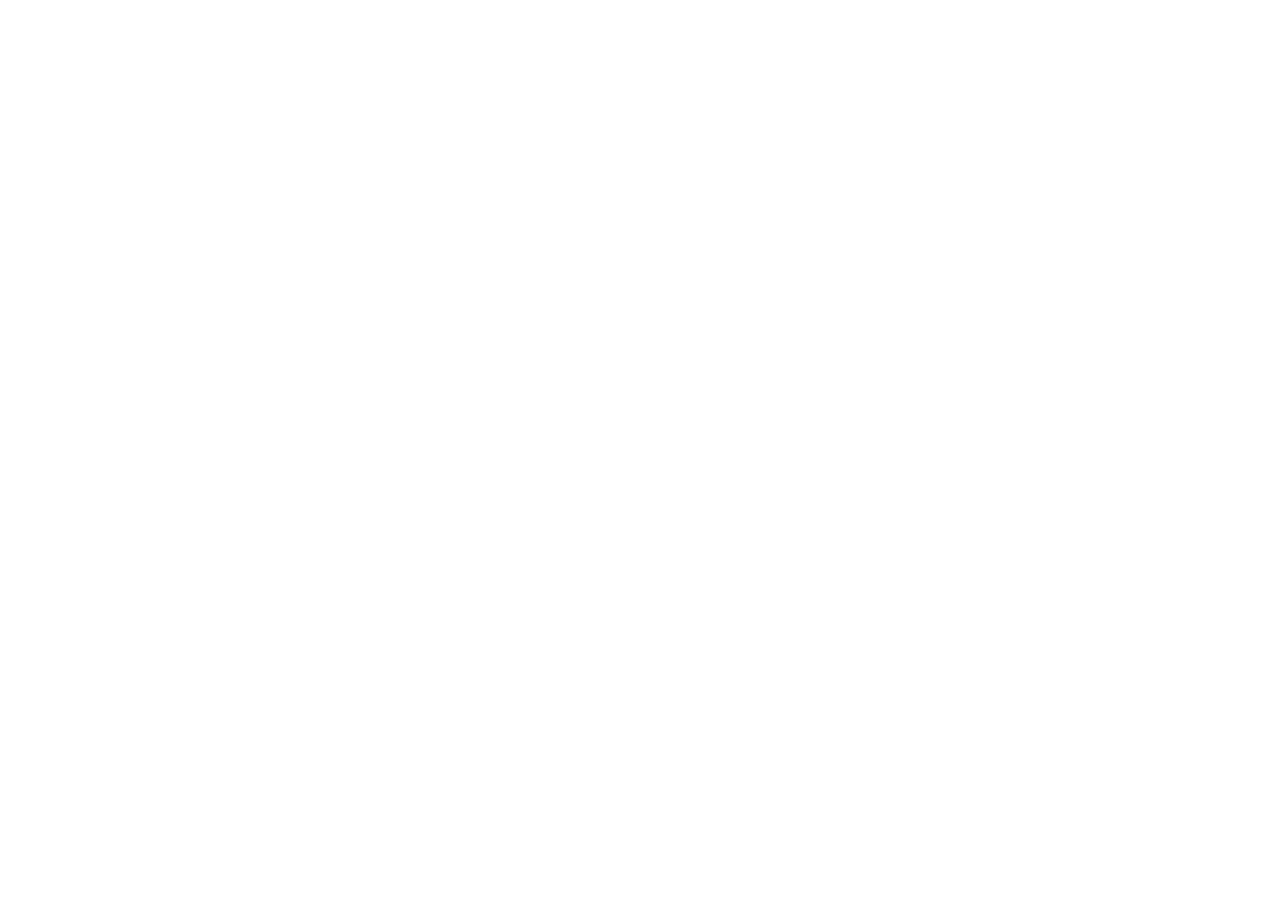
==== index.html @ b5307801 "feat: Adicionando estrutura" ====
<!DOCTYPE html>
<html lang="pt-br">
<head> 
    <meta charset="UTF-8">
    <meta name="viewport" content="width=device-width, initial-scale=1.0">
    <title>Café com Código</title>
</head>
<body>
    
</body>
</html>
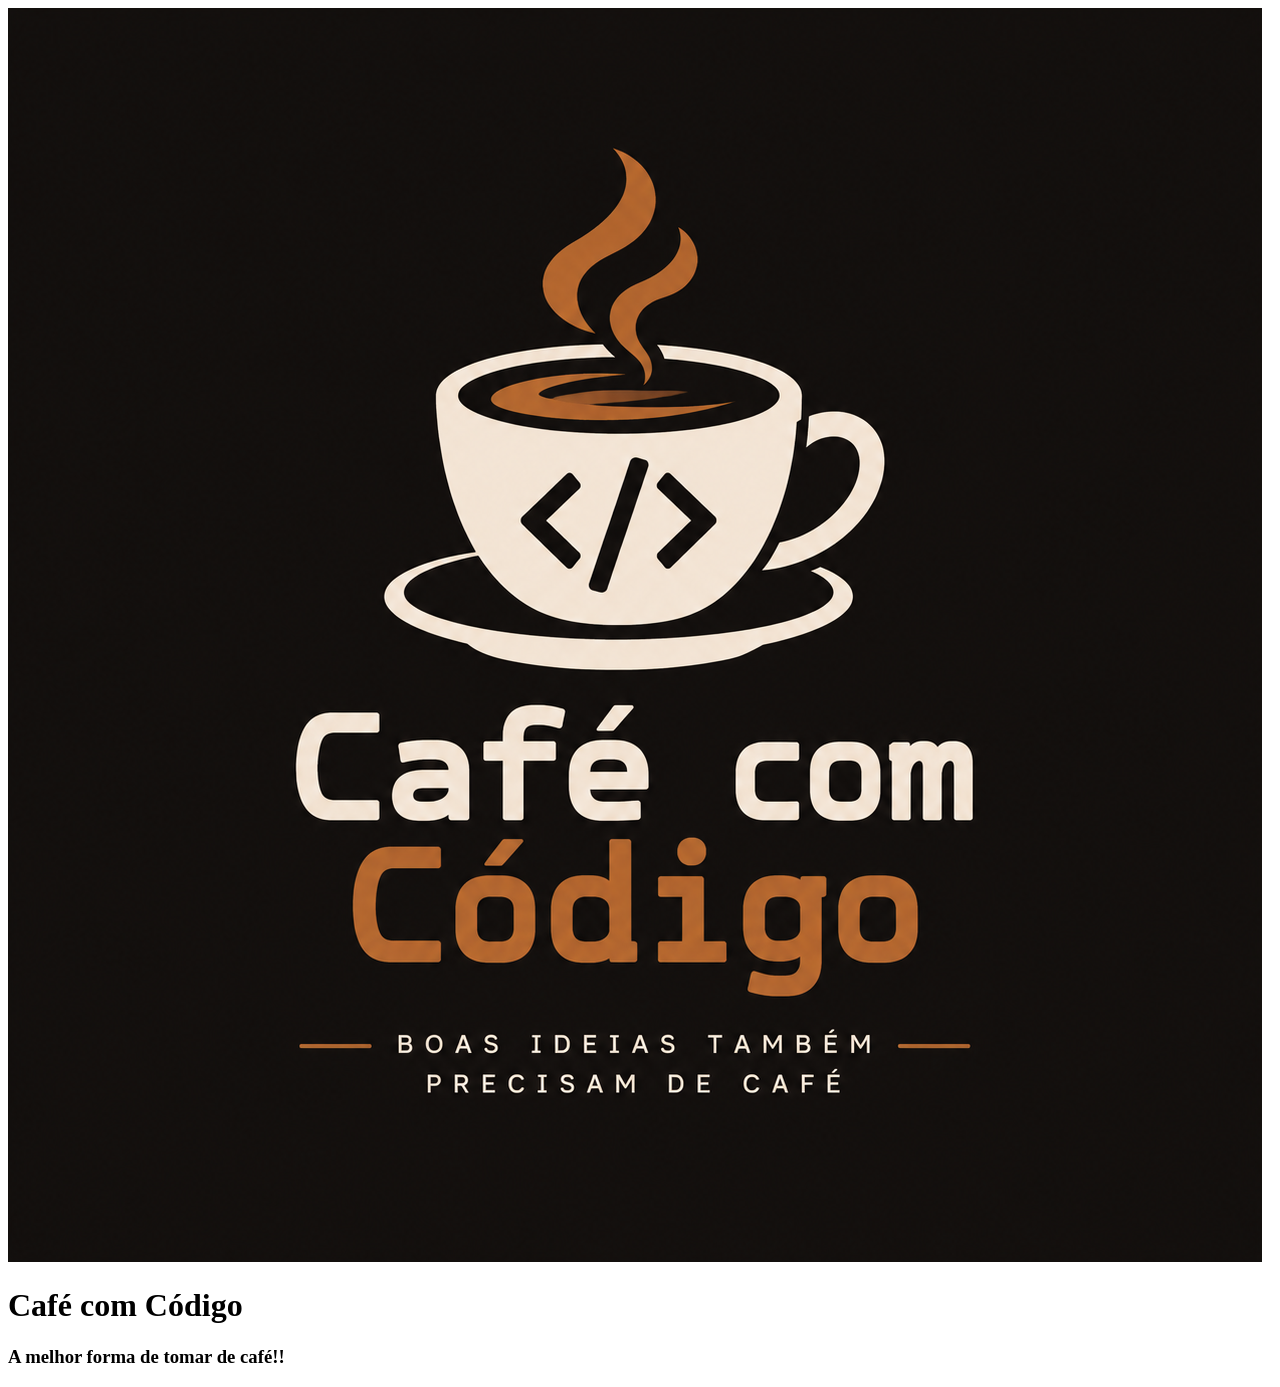
==== commit ea1add3f: "feat: Adiciona corpo do projeto" ====
--- a/index.html
+++ b/index.html
@@ -6,6 +6,11 @@
     <title>Café com Código</title>
 </head>
 <body>
-    
+    <header>
+        <img class="logo" src="Imagens/logo.png" alt="logo do site">
+        <h1>Café com Código</h1>
+        <h3>A melhor forma de tomar de café!!</h3>
+    </header>
+    <main></main>
 </body>
 </html> 
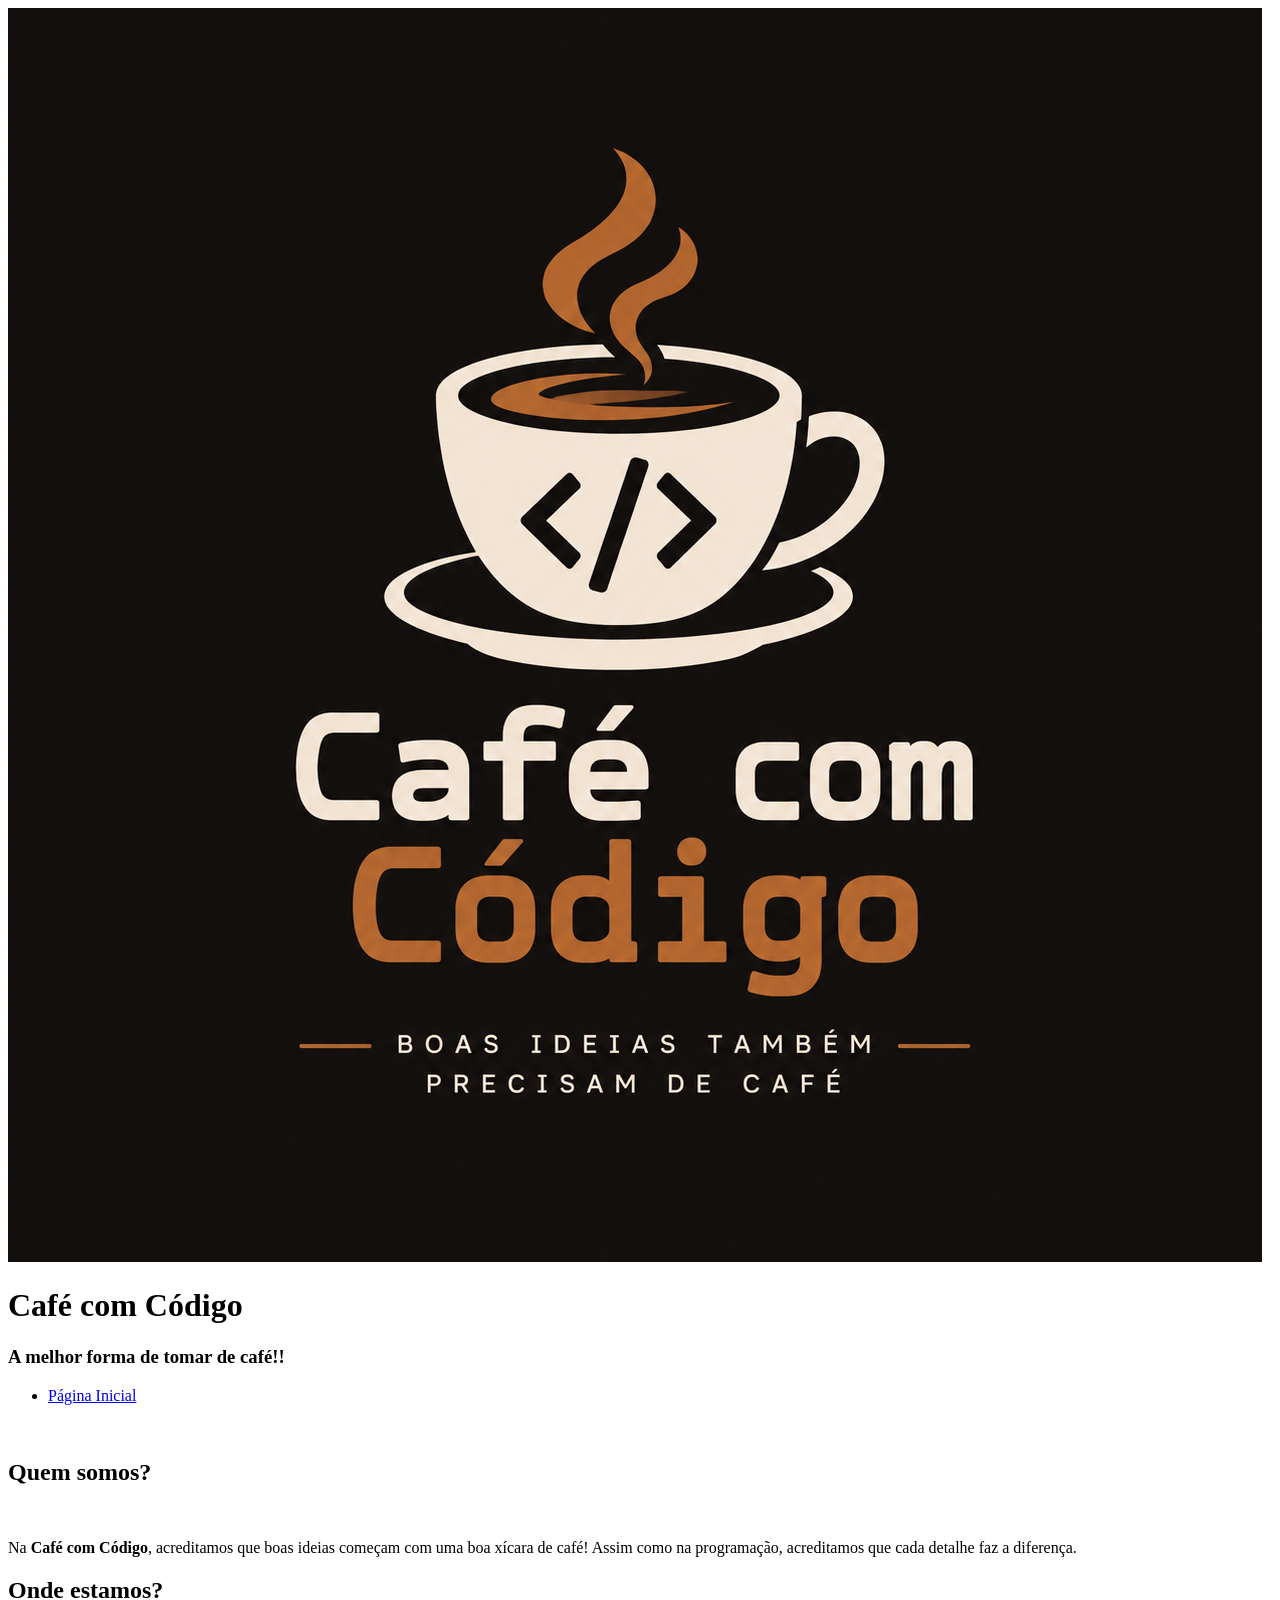
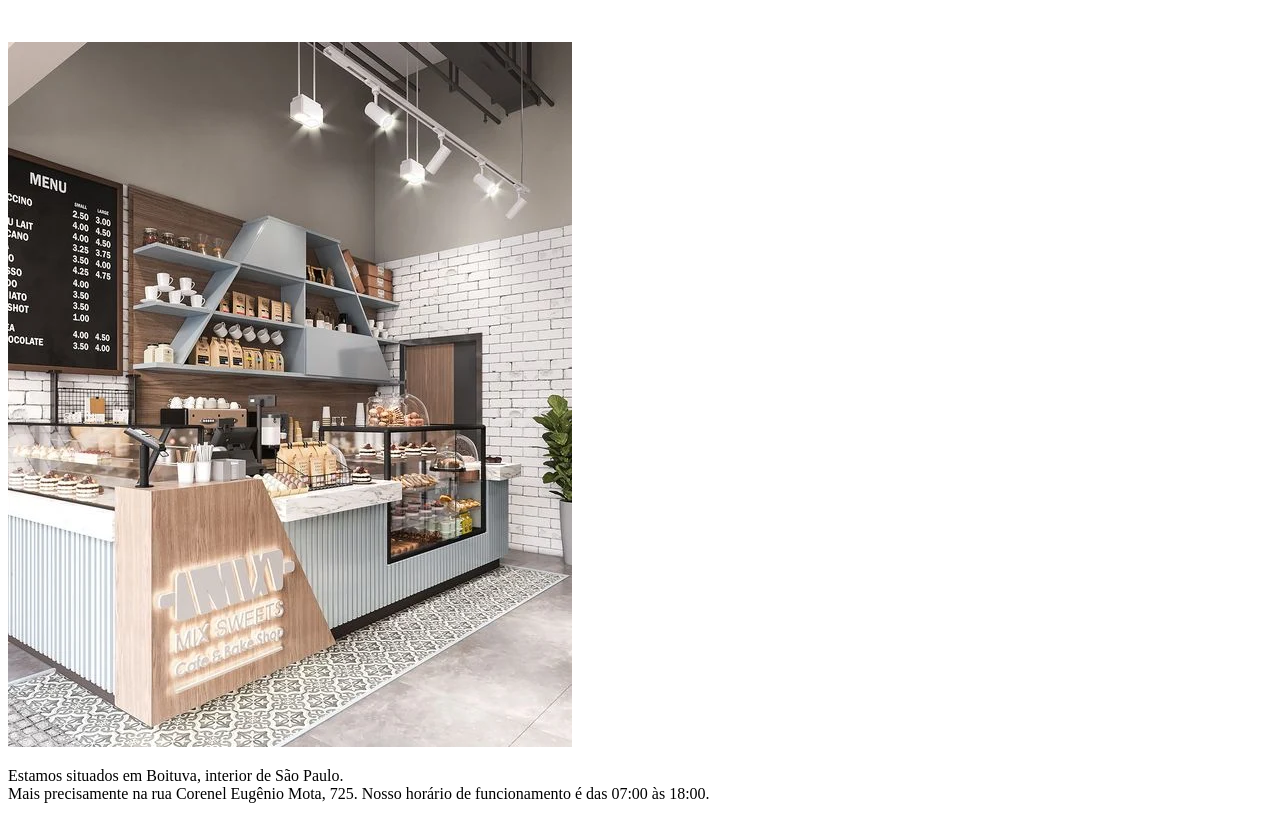
==== commit 54d872fe: "feat: Adiciona main finalizado" ====
--- a/index.html
+++ b/index.html
@@ -11,6 +11,33 @@
         <h1>Café com Código</h1>
         <h3>A melhor forma de tomar de café!!</h3>
     </header>
-    <main></main>
+    <main class="principal"> 
+        <nav>
+            <ul>
+                <li><a class="nav" href="index.html">Página Inicial</a></li>
+
+            </ul>
+        </nav>
+        <br>
+        <section id="seçao">
+            <article class="sobre">
+                <h2>Quem somos?</h2><br>
+                <p class="paragrafo">
+                    Na <strong>Café com Código</strong>,
+                    acreditamos que boas ideias começam com uma boa xícara de café! Assim como na programação, acreditamos que cada detalhe faz a diferença. 
+                </p>
+            </article>
+            <article class="local">
+                <h2>Onde estamos?</h2><br>
+                <img class="img_cafeteria" src="Imagens/image.webp" alt="imagem de cafeteria">
+                <p>
+                    Estamos situados em Boituva, interior de São Paulo. <br> Mais precisamente na rua Corenel Eugênio Mota, 725. Nosso horário de funcionamento é das 07:00 às 18:00.
+                </p>
+
+            </article>
+        </section>
+        
+
+    </main>
 </body>
 </html> 
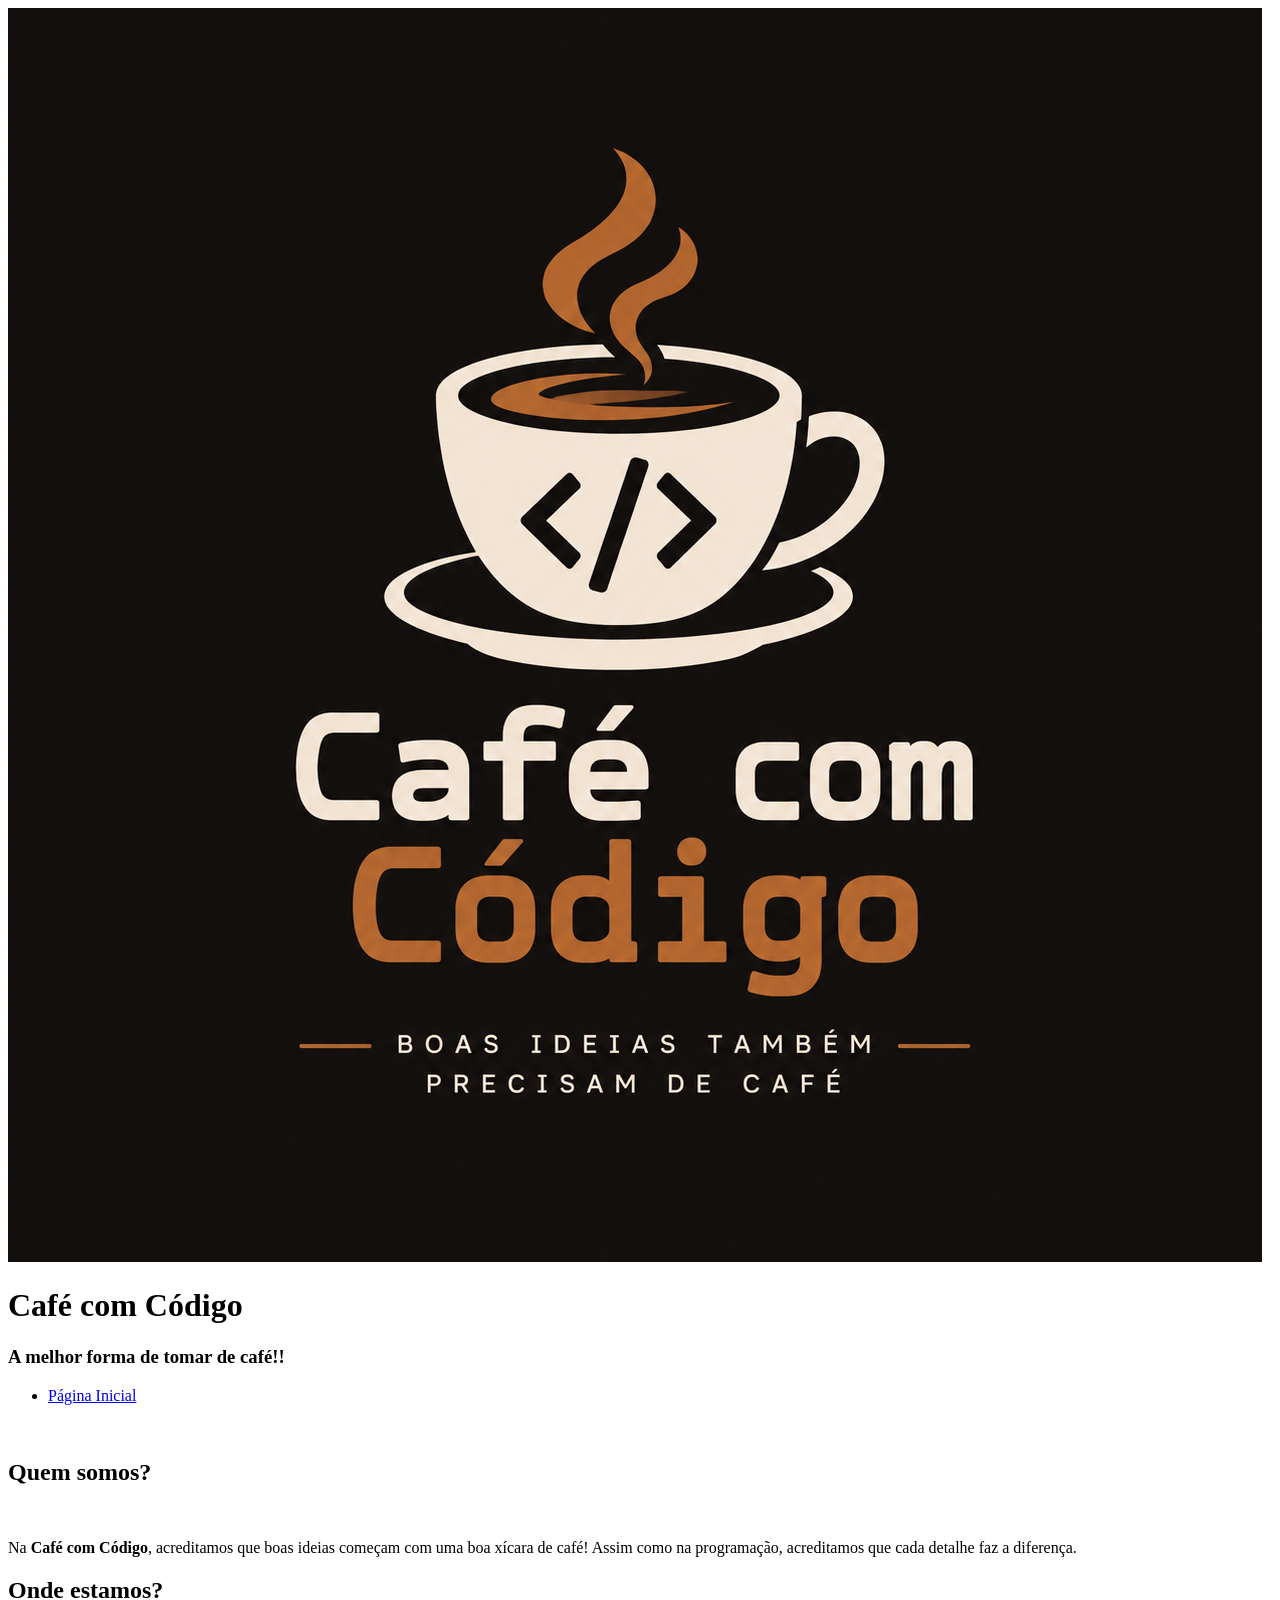
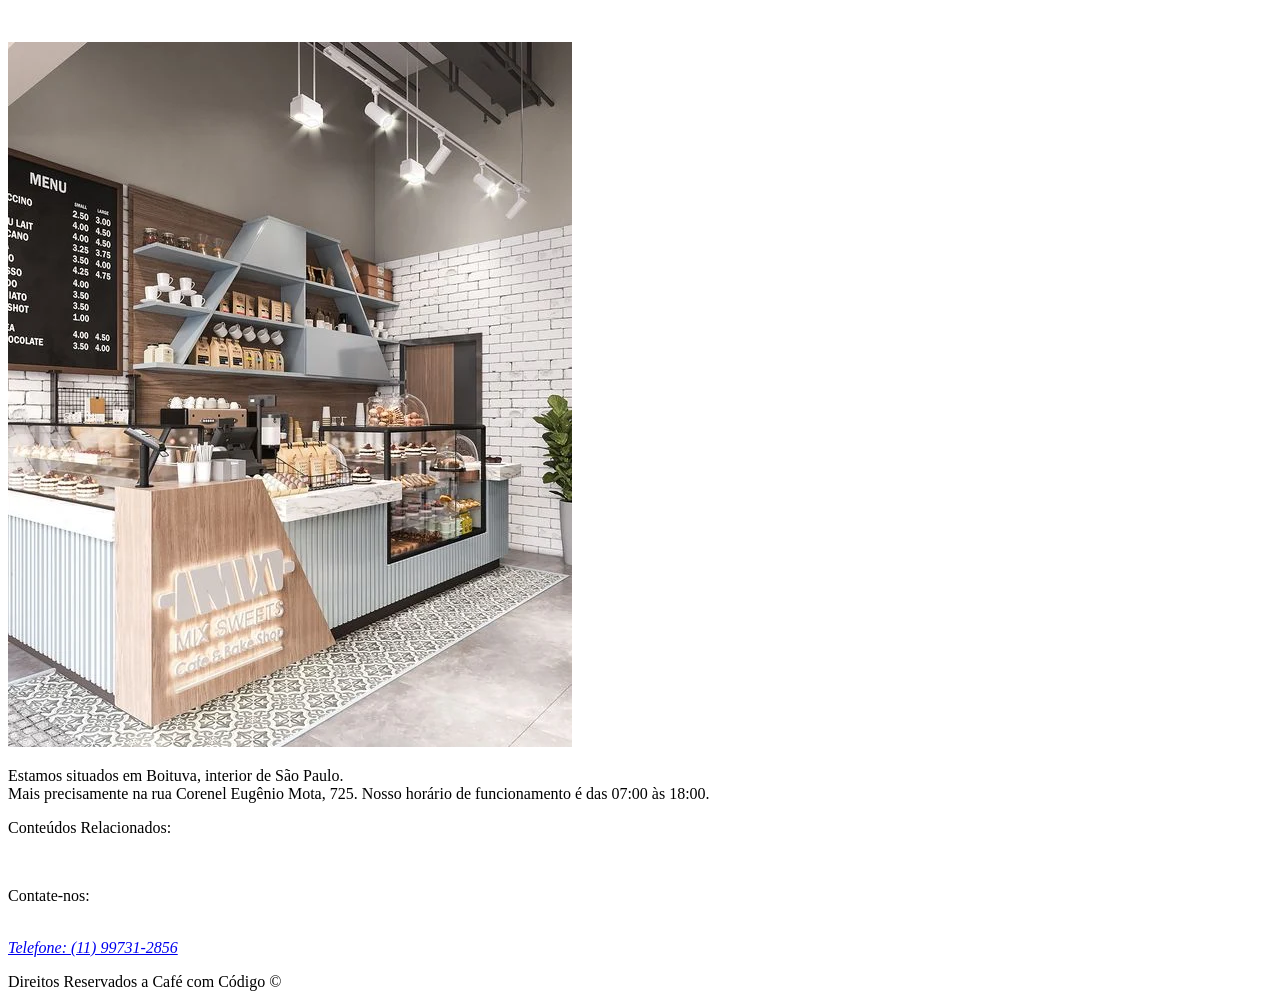
==== commit 8119b10f: "feat: Adiciona index finalizado" ====
--- a/index.html
+++ b/index.html
@@ -33,11 +33,16 @@
                 <p>
                     Estamos situados em Boituva, interior de São Paulo. <br> Mais precisamente na rua Corenel Eugênio Mota, 725. Nosso horário de funcionamento é das 07:00 às 18:00.
                 </p>
-
             </article>
         </section>
-        
-
     </main>
+    <footer>
+        <p>Conteúdos Relacionados:</p> <br>
+        <p>Contate-nos:</p> <br>
+        <address>
+            <a class="footer" href="11997312856">Telefone: (11) 99731-2856</a>
+        </address>
+        <p>Direitos Reservados a Café com Código ©</p>
+    </footer>
 </body>
 </html> 
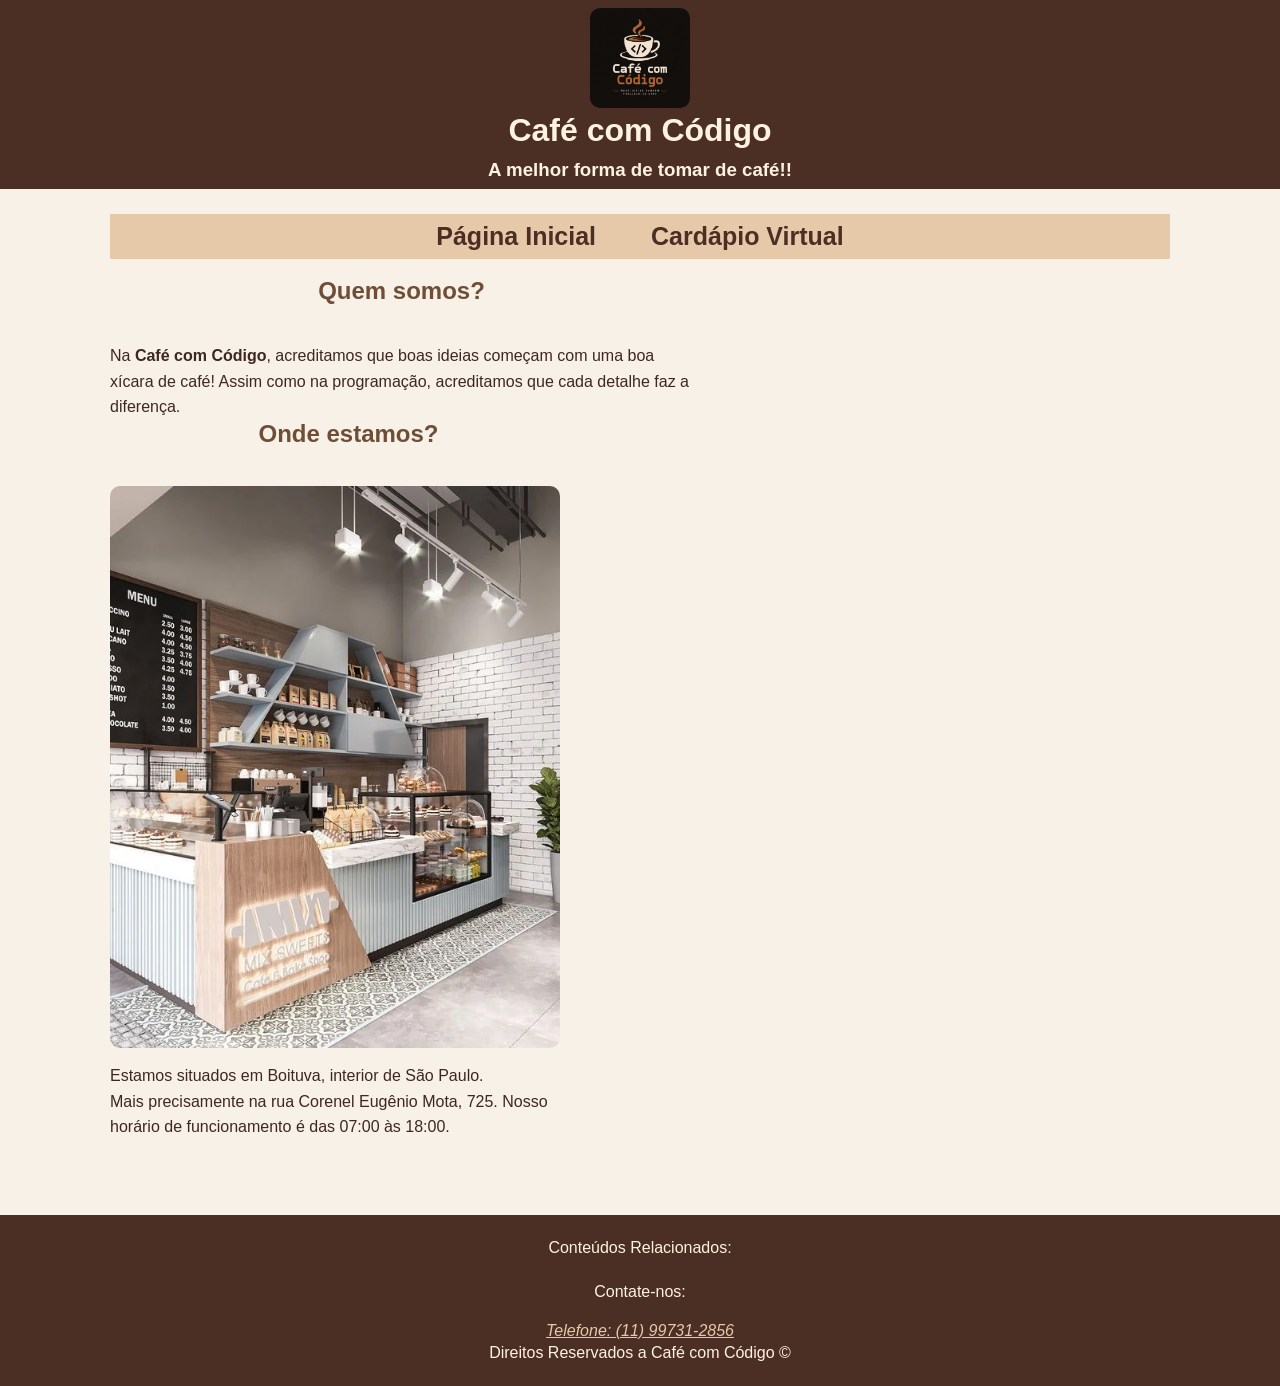
==== commit e24222e3: "feat: Adiciona cardápio" ====
--- a/index.html
+++ b/index.html
@@ -4,6 +4,8 @@
     <meta charset="UTF-8">
     <meta name="viewport" content="width=device-width, initial-scale=1.0">
     <title>Café com Código</title>
+    <link rel="stylesheet" href="Estilos/index.css">
+
 </head>
 <body>
     <header>
@@ -15,7 +17,7 @@
         <nav>
             <ul>
                 <li><a class="nav" href="index.html">Página Inicial</a></li>
-
+                <li><a class="nav" href="Páginas/cardapio.html">Cardápio Virtual</a></li>
             </ul>
         </nav>
         <br>
--- a/Estilos/index.css
+++ b/Estilos/index.css
@@ -0,0 +1,135 @@
+
+/* Configurações gerais que serão aplicadas e todos os elementos da pagina*/
+* {
+    margin: 0; /* Remove as margens padrão dos elementos */
+    padding: 0; /* Remove o espaçamento interno padrão dos elementos */
+    box-sizing: border-box; /* Faz a largura e a altura incluírem o conteúdo, o padding e a borda */
+}
+
+body {
+    min-height: 100vh; /* Garante que o body tenha pelo menos a altura da tela */
+    display: flex; /* permite organizar os elementos filhos de um elemento */
+    flex-direction: column;  /* Organiza os elementos filhos (que ficam dentro de body) em uma coluna, de cima para baixo */
+    font-family: Arial, sans-serif;  /* Define a fonte do texto; sans-serif é uma alternativa caso Arial não esteja disponível */
+    background-color: #f8f1e7;
+    color: #3e2723;
+}
+
+/* Cabeçalho */
+header {
+    background-color: #4b2e24;
+    color: #fff3e0;
+    text-align: center;
+    padding: 8px; /* Cria um espaçamento interno de 8px em todos os lados */
+}
+
+header img {
+    width: 100px;
+    border-radius: 10px;
+}
+
+header h1 {
+    font-size: 32px;
+    margin-bottom: 10px; /* Cria 10px de espaço abaixo do título */
+}
+
+/* Navegação */
+nav {
+    background-color: #e6c9a8;
+    text-align: center;
+    padding: 8px; /* Cria espaçamento interno de 8px */
+}
+
+nav ul {
+    display: flex; /* Ativa o sistema flexivel para organizar os cartões */
+    justify-content: center; /* Centraliza os itens horizontalmente */
+    gap: 25px; /* Define 25px de espaço entre os itens */
+    list-style: none; /* Remove os marcadores padrão da lista */
+}
+
+nav a {
+    color: #4b2e24;
+    text-decoration: none;
+    margin: 0 15px; /* Define 0 de margem vertical e 15px de margem horizontal */
+    font-weight: bold; /* Deixa o texto em negrito */
+    font-size: 25px;
+}
+
+nav a:hover {
+    color: #a65e2e; /* Muda a cor do link durante o hover */
+}
+
+/* Conteúdo principal */
+main {
+    flex: 1; /* Permite que o conteúdo principal ocupe o espaço livre na coluna do body, ajuda a manter o rodape na parte inferior da tela, para que ele nao fique colado no main */
+}
+
+.principal,
+.cardapio { /* Seleciona os elementos que possuem a classe principal ou cardapio */
+    max-width: 1100px;
+    width: 100%;
+    margin: 15px auto; /*Cria 15px de margem vertical e centraliza horizontalmente com auto para que nosso main fique centralizado*/
+    padding: 10px 20px; /* Cria 10px de espaço interno vertical e 20px horizontal */
+}
+
+h2 {
+    text-align: center;
+    color: #6f4e37;
+    margin-bottom: 20px; /* Cria 20px de espaço abaixo do título */
+}
+
+p {
+    line-height: 1.6; /* Define a altura das linhas para melhorar a leitura */
+}
+
+/* Imagens do conteúdo */
+main img {
+    display: block;  /* Faz a imagem se comportar como um bloco */
+    max-width: 100%;
+    height: auto; /* Mantém a proporção original da imagem */
+    margin: 20px auto;  /* Cria 20px de margem vertical e centraliza horizontalmente */
+    border-radius: 10px;
+}
+
+/* Página inicial: apresentação e localização */
+#secao {
+    display: flex;
+    justify-content: space-between; /* Distribui os elementos, deixando espaço entre eles */
+    align-items: flex-start; /* Alinha os elementos pelo início do eixo vertical */
+    gap: 50px; /* Define 50px de espaço entre os elementos filhos */
+}
+
+.local {
+    width: 45%;
+    order: 1; /* Define a posição deste elemento na ordem do Flexbox */
+} 
+
+.sobre {
+    width: 55%;
+    order: 2; /* Define a posição deste elemento depois do elemento com order: 1 */
+}
+
+#secao p {
+    line-height: 1.7; /* Aumenta o espaçamento entre as linhas desses parágrafos */
+    text-align: justify; /* Alinha o texto às margens esquerda e direita */
+}
+
+.img_cafeteria {
+    width: 100%;
+    max-width: 450px;
+    margin: 0 0 15px; /* Define 0 em cima, 0 nas laterais e 15px embaixo */
+}
+
+/* Rodapé */
+footer {
+    background-color: #4b2e24;
+    color: #fff3e0;
+    text-align: center;
+    padding: 20px;
+    margin-top: 50px; /* Cria 50px de espaço acima do rodapé */
+
+}
+
+footer a {
+    color: #e6c9a8;
+}
